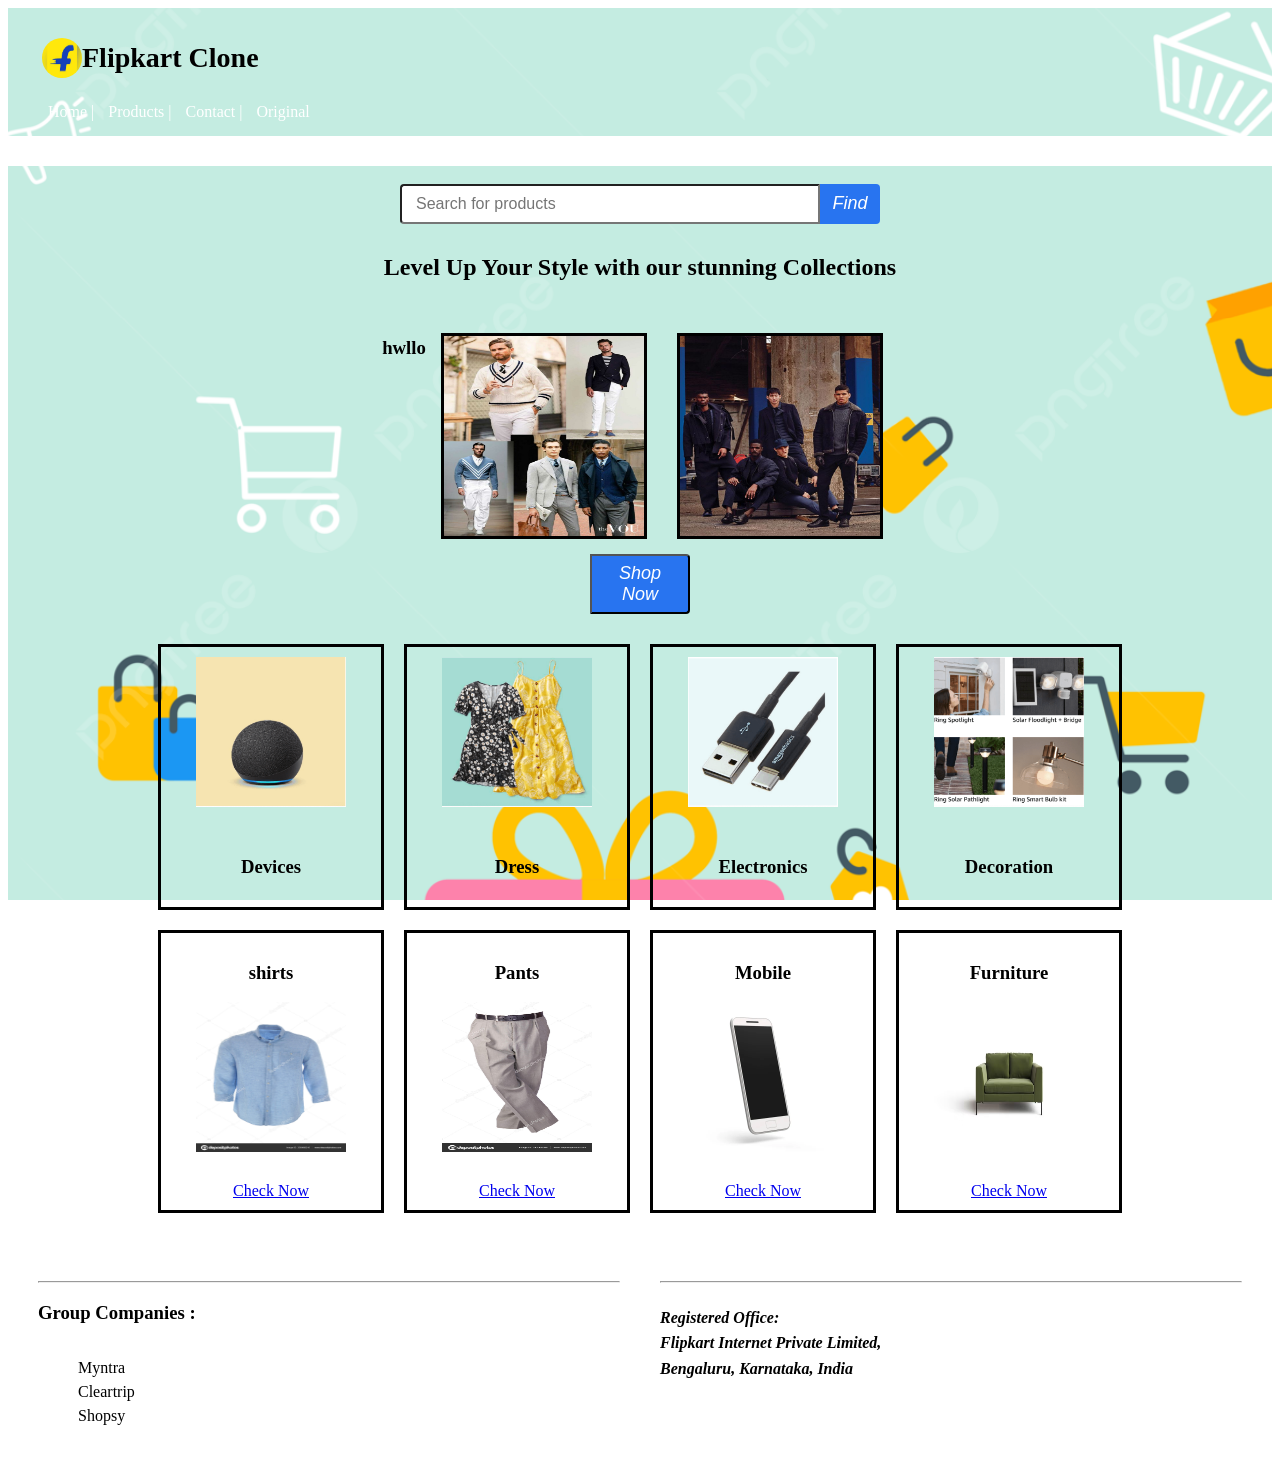
==== Web project/index.html @ c92e876f "Add files via upload" ====
<html lang="en"> 
 
<head> 
    <meta charset="UTF-8"> 
    <meta name="viewport" content="width=device-width, initial-scale=1.0"> 
    <link rel="icon" type="image/png" href="logo.ico"> 
    <title>Main Page</title> 
</head> 
<body> 
    <link rel="stylesheet" href="a.css"> 
    <div class="a"> 
        <div class="h"> 
            <img src="logo.jpeg" alt="Flipkart Logo" class="logo"> 
            <h1>Flipkart Clone</h1> 
        </div> 
        <div class="one"> 
            <a href="ex2.html">Home |</a> 
            <a href="product.html">Products |</a> 
            <a href="contact.html">Contact |</a> 
            <a 
                href="https://www.flipkart.com/?affid=affveve&affExtParam1=60827&affExtParam2=fb0be
8bcc31b013f004e174cd85cbf15">Original</a> 
        </div> 
    </div> 
    <nav> 
        <nav class="three"> 
            <input type="search" placeholder="Search for products"> 
            <button type="submit">Find</button> 
        </nav> 
 
 
        <center> 
        <h2>Level Up Your Style with our stunning Collections</h2><br> 
        </center> 
        <div class="abc"> 
            <span> 
            </span> 
            <h3>hwllo</h3> 
            <img src="fash1.jpg"> 
             
            <img src="faso.jpg" alt="" srcset=""> 
        </div> 
        <center> 
        <a 
href="https://www.flipkart.com/?affid=affveve&affExtParam1=60827&affExtParam2=fb0be8bcc31b0
13f004e174cd85cbf15"><button 
                    type="button">Shop Now</button></a> 
                    </center> 
        <nav class="two"> 
            <nav> 
 
                <a 
href="https://www.flipkart.com/?affid=affveve&affExtParam1=60827&affExtParam2=fb0be8bcc31b0
13f004e174cd85cbf15"><img 
                        src="device.png" alt=""></a> 
                    <h3>Devices</h3> 
            </nav> 
            <nav> 
                <a 
href="https://www.flipkart.com/?affid=affveve&affExtParam1=60827&affExtParam2=fb0be8bcc31b0
13f004e174cd85cbf15"><img src="dress.png" alt=""></a> 
                <h3>Dress</h3> 
            </nav> 
            <nav> 
 
 
                <a 
href="https://www.flipkart.com/?affid=affveve&affExtParam1=60827&affExtParam2=fb0be8bcc31b0
13f004e174cd85cbf15"><img src="usb.png" alt=""></a> 
                <h3>Electronics</h3> 
            </nav> 
            <nav> 
                <a 
href="https://www.flipkart.com/?affid=affveve&affExtParam1=60827&affExtParam2=fb0be8bcc31b0
13f004e174cd85cbf15"><img src="lig.png" alt=""></a> 
                <h3>Decoration</h3> 
            </nav> 
            <nav> 
                <h3>shirts</h3> 
                <img src="shirt.jpg"><br> 
                <a href="https://www.flipkart.com/clothing-and
accessories/topwear/pr?sid=clo%2Cash&otracker=categorytree&p%5B%5D=facets.ideal_for%255B%
255D%3DMen&otracker=nmenu_sub_Men_0_Top%20wear&fm=neo%2Fmerchandising&iid=M_f2d
79e7c-a12f-43f8-8966
f594eaef90f9_1_X1NCR146KC29_MC.7L18CTHMHJZ4&cid=7L18CTHMHJZ4">Check Now</a> 
                     
            </nav> 
            <nav> 
                <h3>Pants</h3> 
                <img src="pant.jpg"><br> 
                <a href="https://www.flipkart.com/clothing-and
accessories/bottomwear/pr?sid=clo,vua&p[]=facets.ideal_for%255B%255D%3DMen&p[]=facets.idea
l_for%255B%255D%3Dmen&otracker=categorytree&fm=neo%2Fmerchandising&iid=M_05c7c0f1
65e5-462e-bf17-7f1ecf02edb0_1_X1NCR146KC29_MC.VYPCNOF36AXL&cid=VYPCNOF36AXL">Check 
Now</a> 
            </nav> 
            <nav> 
                <h3>Mobile</h3> 
                <img src="mobile.jpg"><br> 
                <a href="https://www.flipkart.com/search?q=mobiles&as=on&as
show=on&otracker=AS_Query_TrendingAutoSuggest_1_0_na_na_na&otracker1=AS_Query_Trendin
gAutoSuggest_1_0_na_na_na&as-pos=1&as
 
 
type=TRENDING&suggestionId=mobiles&requestId=163b7c43-4143-4bbe-9ce2
0684bdc9d307">Check Now</a> 
            </nav> 
            <nav> 
                <h3>Furniture</h3> 
                <img src="sofa.jpg"><br> 
                <a href="https://www.flipkart.com/search?q=furniture+home&sid=wwe%2Cfc3&as=on&as
show=on&otracker=AS_QueryStore_OrganicAutoSuggest_1_3_na_na_na&otracker1=AS_QueryStore
_OrganicAutoSuggest_1_3_na_na_na&as-pos=1&as
type=RECENT&suggestionId=furniture+home%7CWardrobes+%26+More&requestId=2293036e-56f6
4ab8-bc02-d61ee5a55831&as-backfill=on">Check Now</a> 
            </nav> 
        </nav> 
    </nav> 
    <div class="fo"> 
        <div class="four"> 
            <hr> 
            <h3>Group Companies :</h3> 
            <ul> 
                <li><a href="https://www.myntra.com/">Myntra</a></li> 
                <li><a href="https://www.cleartrip.com/">Cleartrip</a></li> 
                <li><a href="https://www.shopsy.in/">Shopsy</a></li> 
            </ul> 
        </div> 
        <div class="fi"> 
            <hr> 
            <address> 
                <h4> 
                    Registered Office:<br> 
                    Flipkart Internet Private Limited,<br> 
                    Bengaluru, Karnataka, India 
                </h4> 
            </address> 
</div> 
</div> 
</body> 
</html>
---- Web project/a.css ----
.a { 
padding: 15px 30px; 
} 
div,nav{ 
background-attachment: fixed; 
background-image: url(gbu.jpg);    
background-size: cover;          
background-position: center; 
} 
.h{ 
display: flex; 
align-items: center; 
padding-left: 4px; 
} 
.logo{ 
width: 40px; 
height: 40px; 
border-radius: 50%; 
} 
h1 { 
font-size: 28px; 
} 
.one { 
text-align: left; 
margin-top: 10px; 
} 
.one a { 
color: white; 
text-decoration: none; 
margin-left: 10px; 
font-weight: 500; 
} 
.three { 
display: flex; 
justify-content: center; 
margin: 30px ; 
} 
.three input { 
height: 40px; 
width: 420px; 
padding: 0 14px; 
font-size: 16px; 
border-radius: 4px 0 0 4px; 
} 
.three button { 
height: 40px; 
width: 60px; 
border: none; 
cursor: pointer; 
background-color: #2874f0; 
color: white; 
font-size: 18px; 
border-radius: 0 4px 4px 0; 
} 
.abc { 
text-align: center; 
justify-content: center; 
display: flex; 
flex-wrap: wrap; 
} 
.abc img { 
margin: 15px; 
border: 3px black solid; 
width: 200px; 
height: 200px; 
} 
.abc div{ 
border: 3px black solid; 
} 
button { 
padding: 5px; 
height: 60px; 
width: 100px; 
cursor: pointer; 
background-color: #2874f0; 
color: white; 
font-size: 18px; 
font-style: italic; 
border-radius: 0 4px 4px 0; 
} 
.two { 
display: flex; 
justify-content: center; 
flex-wrap: wrap;   
gap: 20px; 
padding: 30px; 
} 
.two nav { 
width: 200px; 
border: 3px solid black; 
padding: 10px; 
text-align: center; 
} 
.two img { 
position: relative; 
width: 150px; 
height: 150px; 
padding-bottom: 30px; 
} 
.fo { 
display: flex; 
justify-content: space-between; 
gap: 40px; 
padding: 30px; 
} 
.four,.fi { 
width: 50%; 
} 
.four ul { 
list-style: none; 
padding-top: 10px; 
} 
.four li { 
margin: 6px 0; 
} 
.four a { 
text-decoration: none; 
color: black; 
font-weight: 500; 
} 
.fi h4 { 
line-height: 1.6; 
} 
button { 
padding: 6px 10px; 
} 
.three{ 
padding-top: 18px; 
}
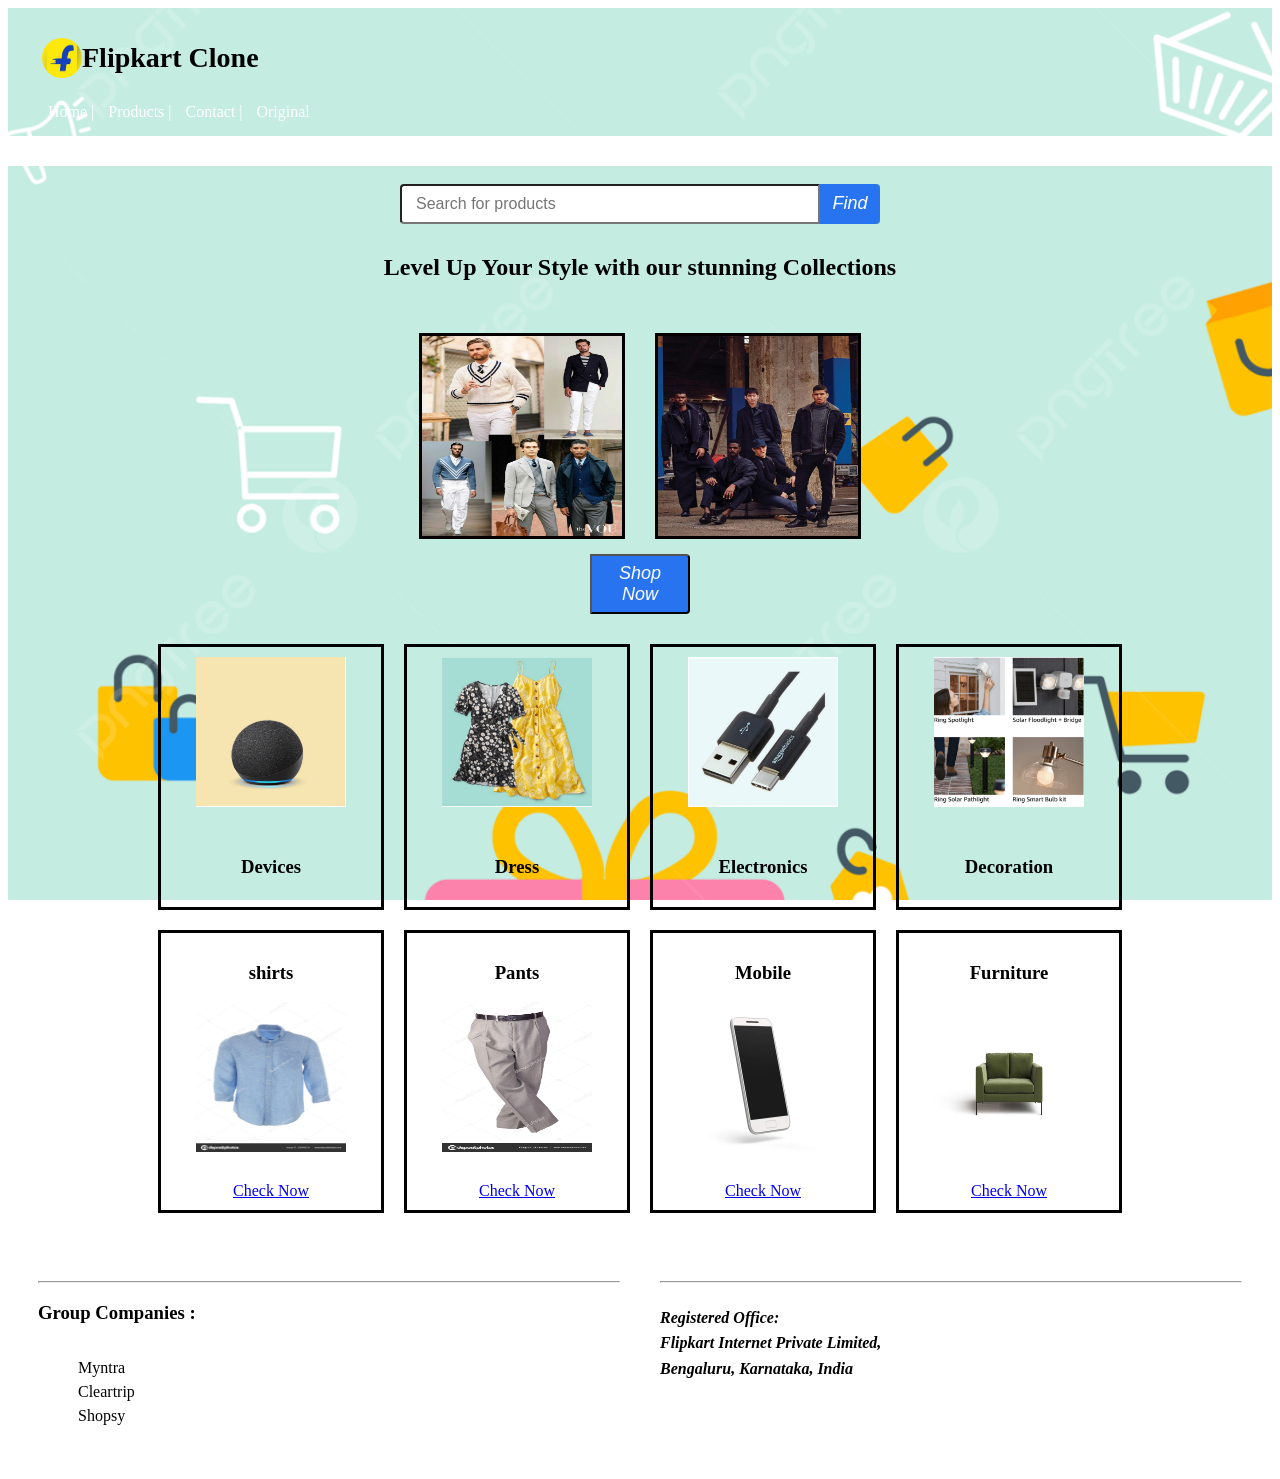
==== commit 905d5a09: "Add files via upload" ====
--- a/Web project/index.html
+++ b/Web project/index.html
@@ -8,6 +8,7 @@
 </head> 
 <body> 
     <link rel="stylesheet" href="a.css"> 
+    <script src="script.js"></script>
     <div class="a"> 
         <div class="h"> 
             <img src="logo.jpeg" alt="Flipkart Logo" class="logo"> 
@@ -24,8 +25,8 @@
     </div> 
     <nav> 
         <nav class="three"> 
-            <input type="search" placeholder="Search for products"> 
-            <button type="submit">Find</button> 
+            <input type="search" id="ui" placeholder="Search for products"> 
+            <button type="submit" onclick="searching()">Find</button> 
         </nav> 
  
  
@@ -34,11 +35,10 @@
         </center> 
         <div class="abc"> 
             <span> 
-            </span> 
-            <h3>hwllo</h3> 
+            </span>  
             <img src="fash1.jpg"> 
              
-            <img src="faso.jpg" alt="" srcset=""> 
+            <img src="faso.jpg" alt=""> 
         </div> 
         <center> 
         <a 
